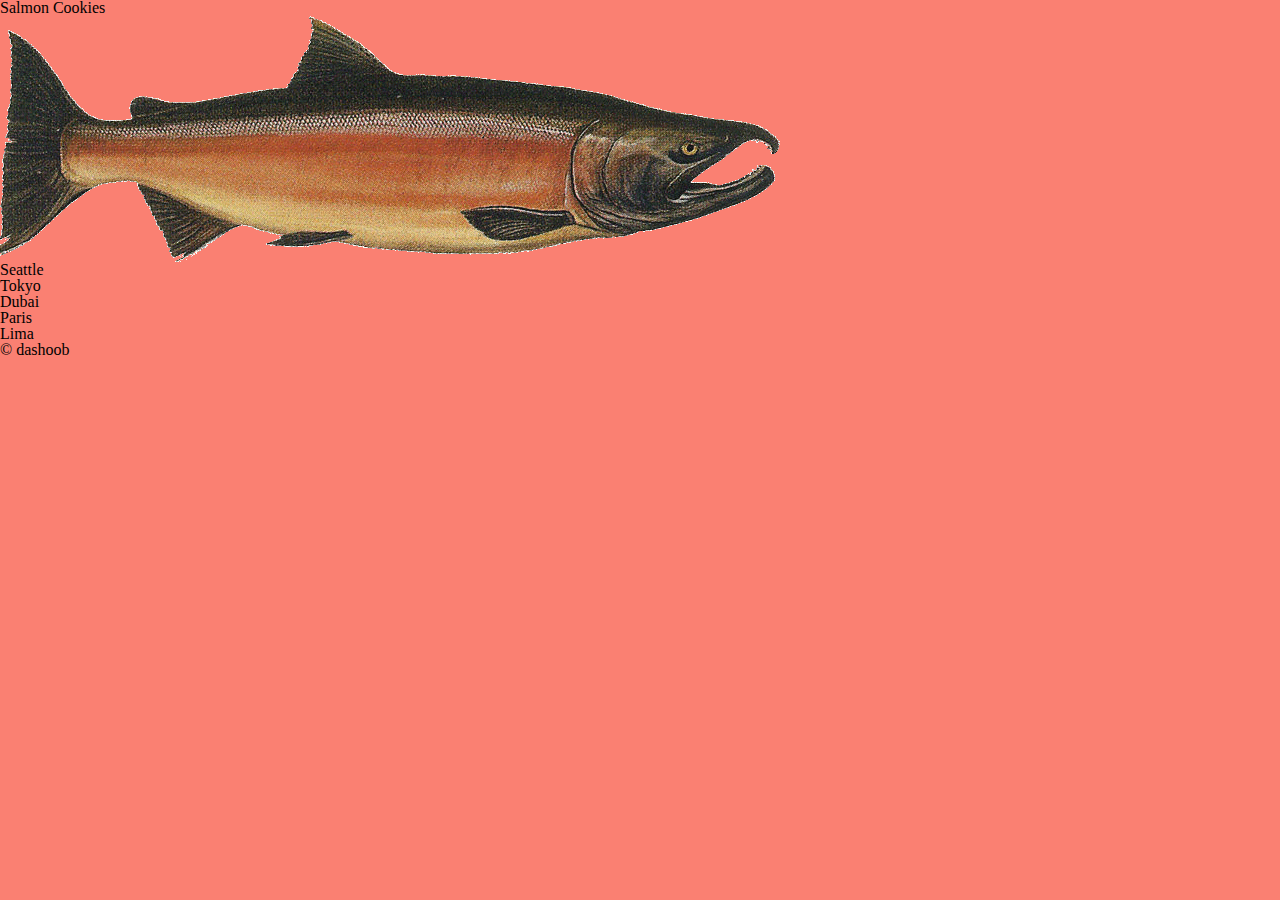
==== sales.html @ 1377ed72 "updated javascript to reflect source utilized for creating function and css to change the display, a" ====
<!DOCTYPE html>
<html lang="en">
  <head>
    <title>Salmon Cookies</title>
    <link rel="stylesheet" href="css/reset.css">
    <link rel="stylesheet" href="css/style.css">
  </head>
  <body>
    <header>
      <h1>Salmon Cookies</h1>
    </header>
    <img src="img/salmon.png" alt="Salmon Cookies">
    <main>
      <section>
      <ul id="seattle">Seattle</ul>
      <ul id="tokyo">Tokyo</ul>
      <ul id="dubai">Dubai</ul>
      <ul id="paris">Paris</ul>
      <ul id="lima">Lima</ul>
      <!--with js we are going to create:-->
      <!--article with h2, p, ul with list, img-->
    </section>
    </main>
    <footer>&copy; dashoob</footer>
    <script src="js/app.js"></script>
  </body>
</html>
---- css/style.css ----
body {
  background-color: salmon;
}

img {
  float: right;
  padding-right: 500px;
}
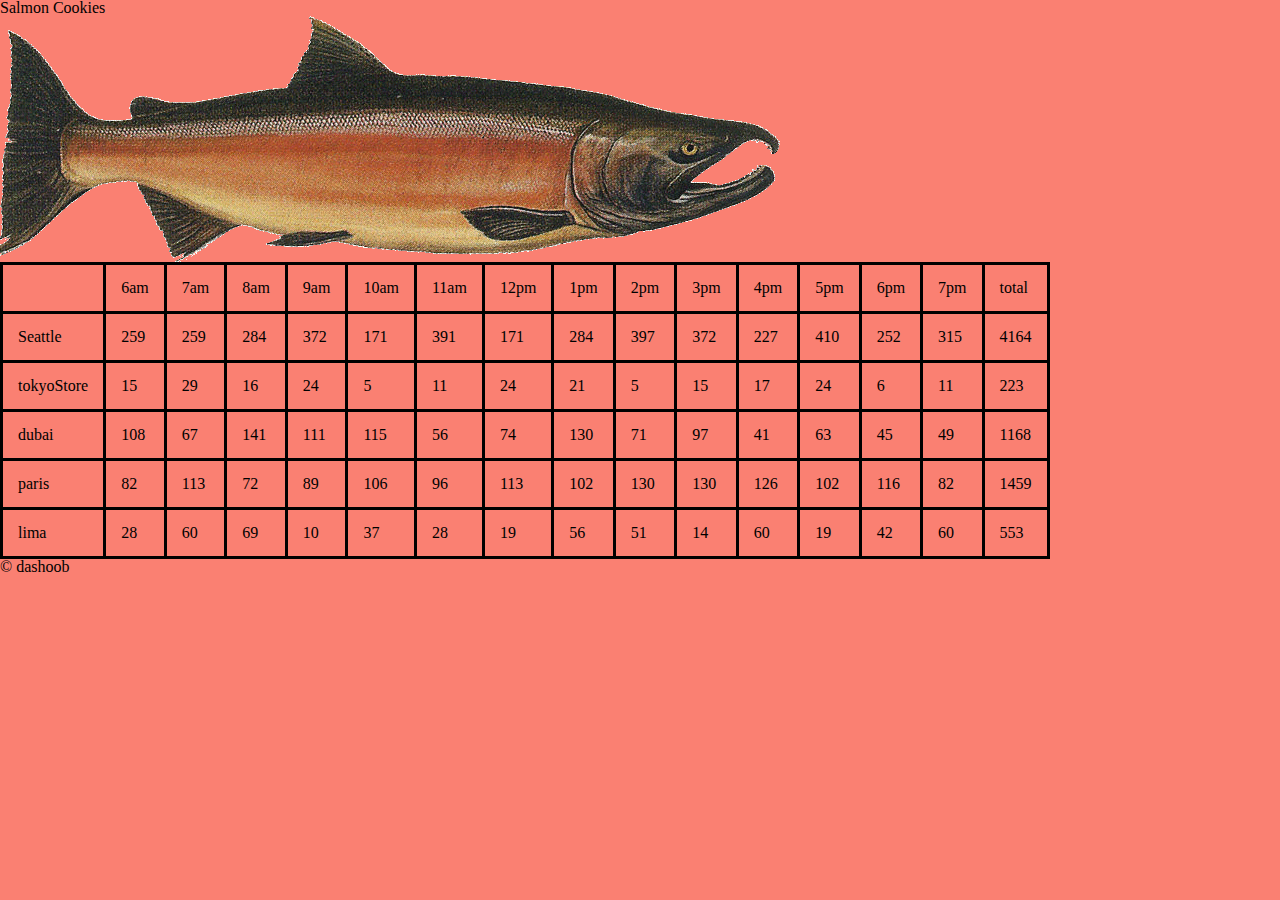
==== commit 198cc6d7: "updated table" ====
--- a/sales.html
+++ b/sales.html
@@ -11,15 +11,9 @@
     </header>
     <img src="img/salmon.png" alt="Salmon Cookies">
     <main>
-      <section>
-      <ul id="seattle">Seattle</ul>
-      <ul id="tokyo">Tokyo</ul>
-      <ul id="dubai">Dubai</ul>
-      <ul id="paris">Paris</ul>
-      <ul id="lima">Lima</ul>
-      <!--with js we are going to create:-->
-      <!--article with h2, p, ul with list, img-->
-    </section>
+      <table id="table"> 
+
+      </table>
     </main>
     <footer>&copy; dashoob</footer>
     <script src="js/app.js"></script>
--- a/css/style.css
+++ b/css/style.css
@@ -5,4 +5,15 @@
 img {
   float: right;
   padding-right: 500px;
+  font-family: 'Piazzolla', serif;
+}
+
+table, th, td {
+  border: 3px solid black;
+  border-collapse: collapse;
+  padding: 15px 15px 15px 15px;
+}
+
+td:hover {
+  background-color: yellow;
 }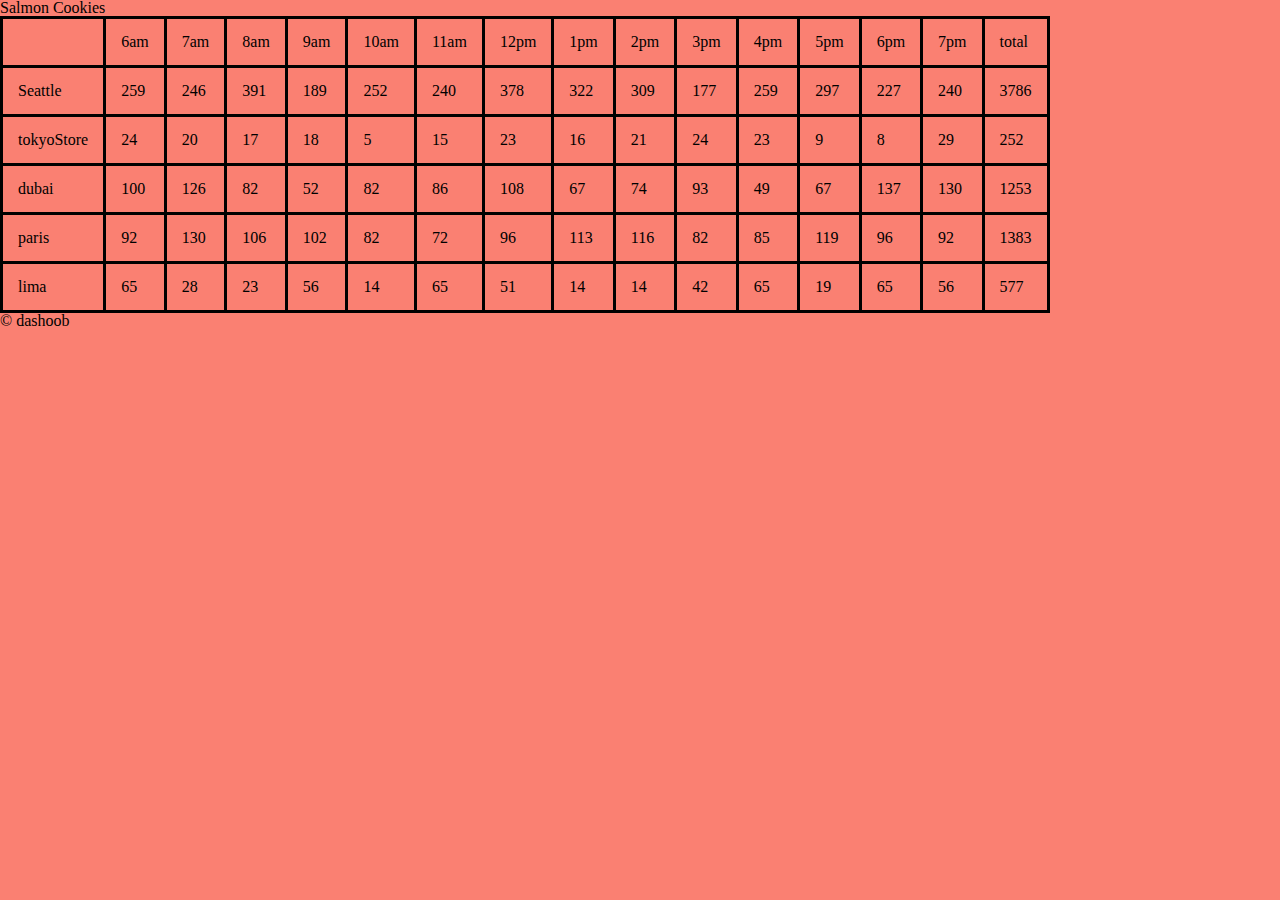
==== commit db9deb04: "moved the fish to the proper index page" ====
--- a/sales.html
+++ b/sales.html
@@ -9,7 +9,6 @@
     <header>
       <h1>Salmon Cookies</h1>
     </header>
-    <img src="img/salmon.png" alt="Salmon Cookies">
     <main>
       <table id="table"> 
 
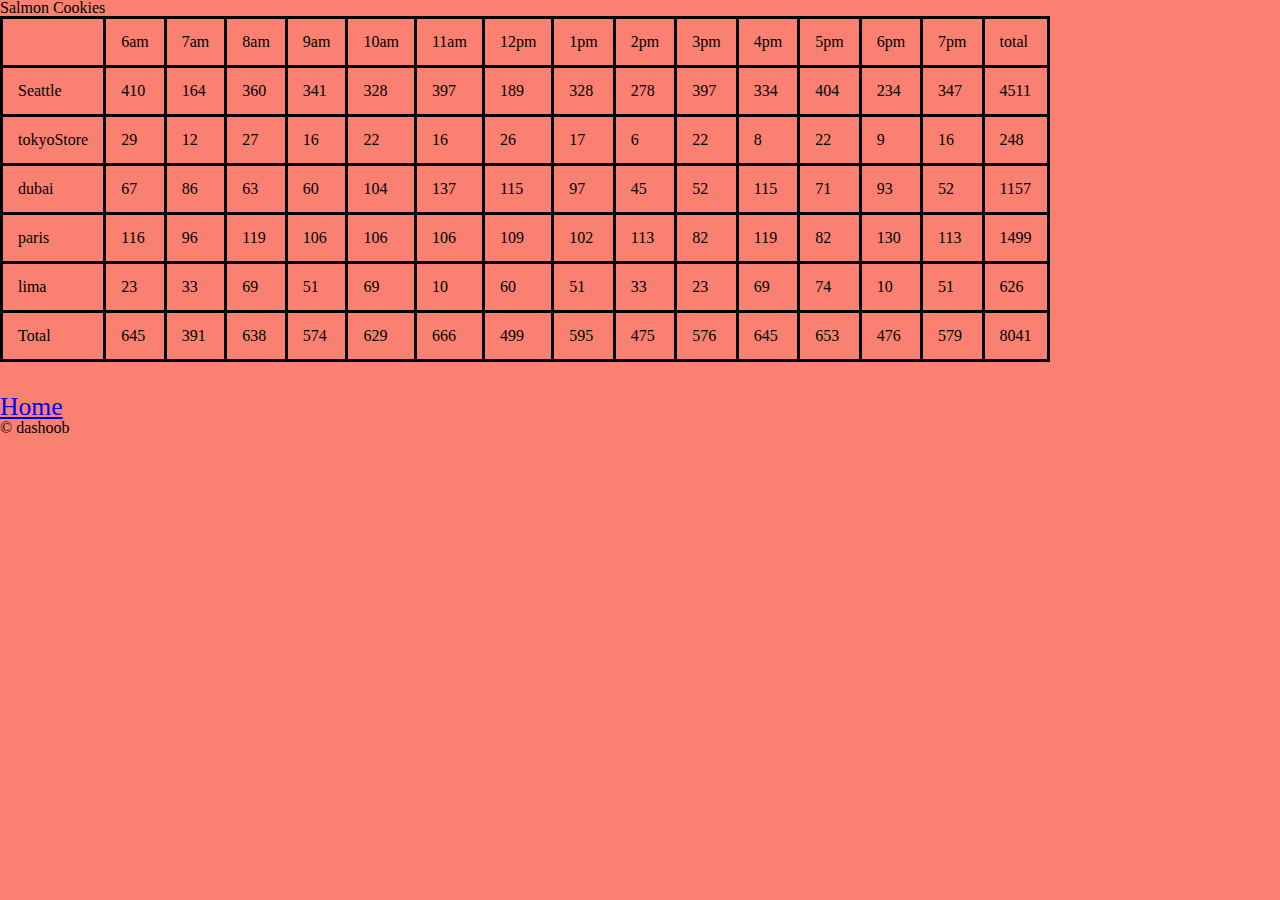
==== commit 96f4c3fb: "added another row of totals and added images along with creating another css file for the index page" ====
--- a/sales.html
+++ b/sales.html
@@ -4,6 +4,7 @@
     <title>Salmon Cookies</title>
     <link rel="stylesheet" href="css/reset.css">
     <link rel="stylesheet" href="css/style.css">
+    <link href="https://fonts.googleapis.com/css2?family=Piazzolla:wght@200&display=swap" rel="stylesheet">
   </head>
   <body>
     <header>
@@ -11,8 +12,10 @@
     </header>
     <main>
       <table id="table"> 
-
       </table>
+      <br />
+      <br />
+      <a href="index.html" style="font-size:2vw">Home</a>
     </main>
     <footer>&copy; dashoob</footer>
     <script src="js/app.js"></script>
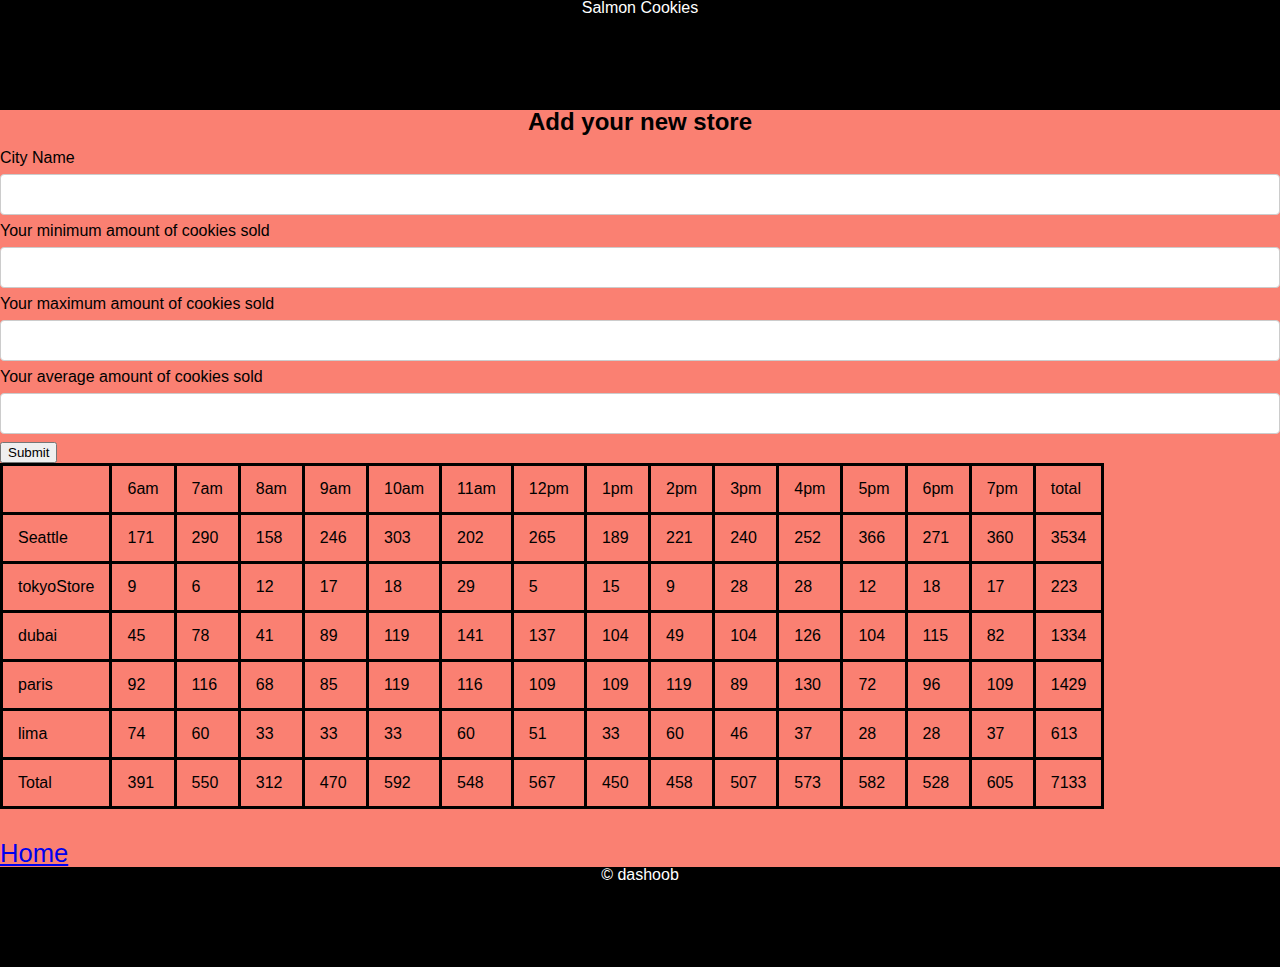
==== commit 73f0ce7b: "updated javascript and html to create input fields in order to allow the addition of new stores" ====
--- a/sales.html
+++ b/sales.html
@@ -11,10 +11,26 @@
       <h1>Salmon Cookies</h1>
     </header>
     <main>
+      <section>
+      <form id="addCookieStore">
+        <fieldset>
+          <legend>Add your new store</legend><br>
+          <label for="cityName">City Name</label>
+          <input  name= "cityName" type="text" required="required">
+          <label for="minCustomer">Your minimum amount of cookies sold</label>
+          <input name= "minCustomer" type="text" required="required">
+          <label for="maxCustomer">Your maximum amount of cookies sold</label>
+          <input name= "maxCustomer" type="text" required="required">
+          <label for="avgCookie">Your average amount of cookies sold</label>
+          <input name="avgCookie" type="text" required="required">
+        </fieldset>
+        <button type="submit">Submit</button>
+      </form>
+    </section>
       <table id="table"> 
       </table>
-      <br />
-      <br />
+      <br>
+      <br>
       <a href="index.html" style="font-size:2vw">Home</a>
     </main>
     <footer>&copy; dashoob</footer>
--- a/css/style.css
+++ b/css/style.css
@@ -1,12 +1,66 @@
+/*header*/
+header {
+  text-align: center;
+  background-color: black;
+  color: white;
+  height: 110px;
+}
+header nav {
+  margin: auto;
+  width: 100%;
+  background-color: burlywood;
+  height: 70px;
+}
+header li {
+  float: left;
+  line-height: 100px;
+  margin-left: 30px;
+}
+a:hover {
+  background-color: rgb(0, 234, 255);
+}
+/*main*/
 body {
+  font-family: Arial, Helvetica, sans-serif;
   background-color: salmon;
+  height: 150px;
 }
 
+#storeInfo {
+  z-index: inherit;
+  background-color: coral;
+  border-color: black;
+  border-width: 22px;
+  height: 450px;
+  width: 450px;
+  padding: 15px;
+  size: 50px;
+  font: bold;
+}
+
+  /* min-height: calc(100vh-211px-58px);*/
+}
+main li{
+  float: right;
+  line-height: 100px;
+  margin-left: 30px;
+}
+
+/* Moved the first image only within the list */
+main li:first-child{
+  margin-left: 0px;
+  float: left;
+  }
+/*
 img {
   float: right;
   padding-right: 500px;
   font-family: 'Piazzolla', serif;
-}
+  border-radius: 4px;
+  padding: 5px;
+  width: 150px;
+  box-shadow: 10px 10px;
+}*/
 
 table, th, td {
   border: 3px solid black;
@@ -16,4 +70,52 @@
 
 td:hover {
   background-color: yellow;
-}+}
+/* Create four equal columns that sits next to each other */
+.column {
+  max-width: 25%;
+  padding: 0 4px;
+}
+
+.column img {
+  margin-top: 8px;
+  vertical-align: middle;
+  width: 100%;
+}
+
+/* footer */
+
+footer {
+  text-align: center;
+  background-color: black;
+  color:white;
+  height:100px;
+  clear:both;
+}
+
+/*#addCookieStore {
+  border: 4px solid black;
+  border-radius: 4px;
+  padding: 12px 20px;
+  width: 50%;
+  margin: 30px;
+}*/
+
+/* Style inputs */
+input {
+  width: 100%;
+  padding: 12px 20px;
+  margin: 8px 0;
+  border: 1px solid #ccc;
+  border-radius: 4px;
+  box-sizing: border-box;
+  cursor: pointer;
+
+}
+
+legend {
+  text-align: center;
+  font-size: x-large;
+  font-weight: bold;
+}
+
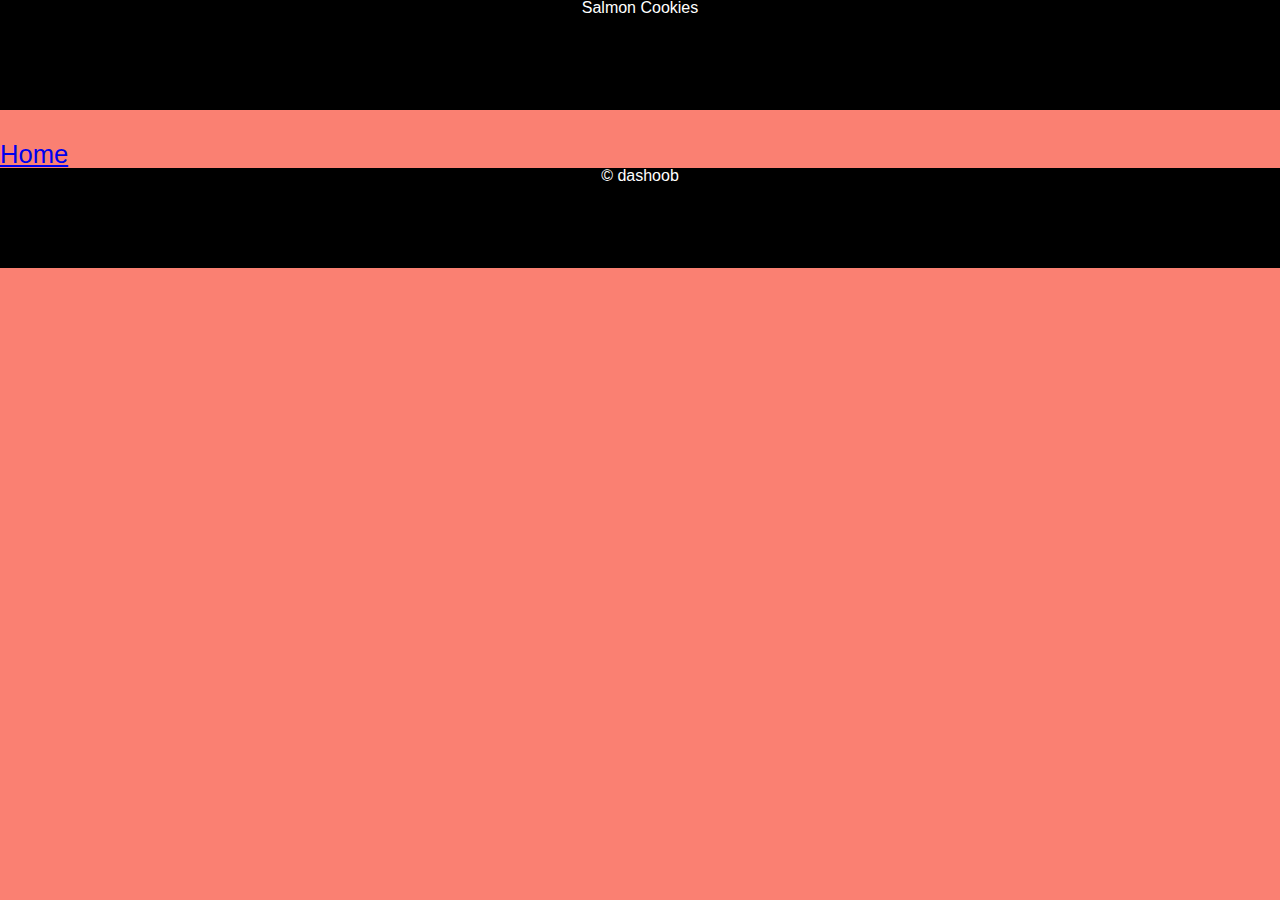
==== commit ce037998: "updated css" ====
--- a/sales.html
+++ b/sales.html
@@ -11,29 +11,13 @@
       <h1>Salmon Cookies</h1>
     </header>
     <main>
-      <section>
-      <form id="addCookieStore">
-        <fieldset>
-          <legend>Add your new store</legend><br>
-          <label for="cityName">City Name</label>
-          <input  name= "cityName" type="text" required="required">
-          <label for="minCustomer">Your minimum amount of cookies sold</label>
-          <input name= "minCustomer" type="text" required="required">
-          <label for="maxCustomer">Your maximum amount of cookies sold</label>
-          <input name= "maxCustomer" type="text" required="required">
-          <label for="avgCookie">Your average amount of cookies sold</label>
-          <input name="avgCookie" type="text" required="required">
-        </fieldset>
-        <button type="submit">Submit</button>
-      </form>
-    </section>
       <table id="table"> 
       </table>
-      <br>
-      <br>
+      <br />
+      <br />
       <a href="index.html" style="font-size:2vw">Home</a>
     </main>
     <footer>&copy; dashoob</footer>
     <script src="js/app.js"></script>
   </body>
-</html>+</html>
--- a/css/style.css
+++ b/css/style.css
@@ -51,7 +51,7 @@
   margin-left: 0px;
   float: left;
   }
-/*
+
 img {
   float: right;
   padding-right: 500px;
@@ -60,7 +60,7 @@
   padding: 5px;
   width: 150px;
   box-shadow: 10px 10px;
-}*/
+}
 
 table, th, td {
   border: 3px solid black;
@@ -93,14 +93,6 @@
   clear:both;
 }
 
-/*#addCookieStore {
-  border: 4px solid black;
-  border-radius: 4px;
-  padding: 12px 20px;
-  width: 50%;
-  margin: 30px;
-}*/
-
 /* Style inputs */
 input {
   width: 100%;
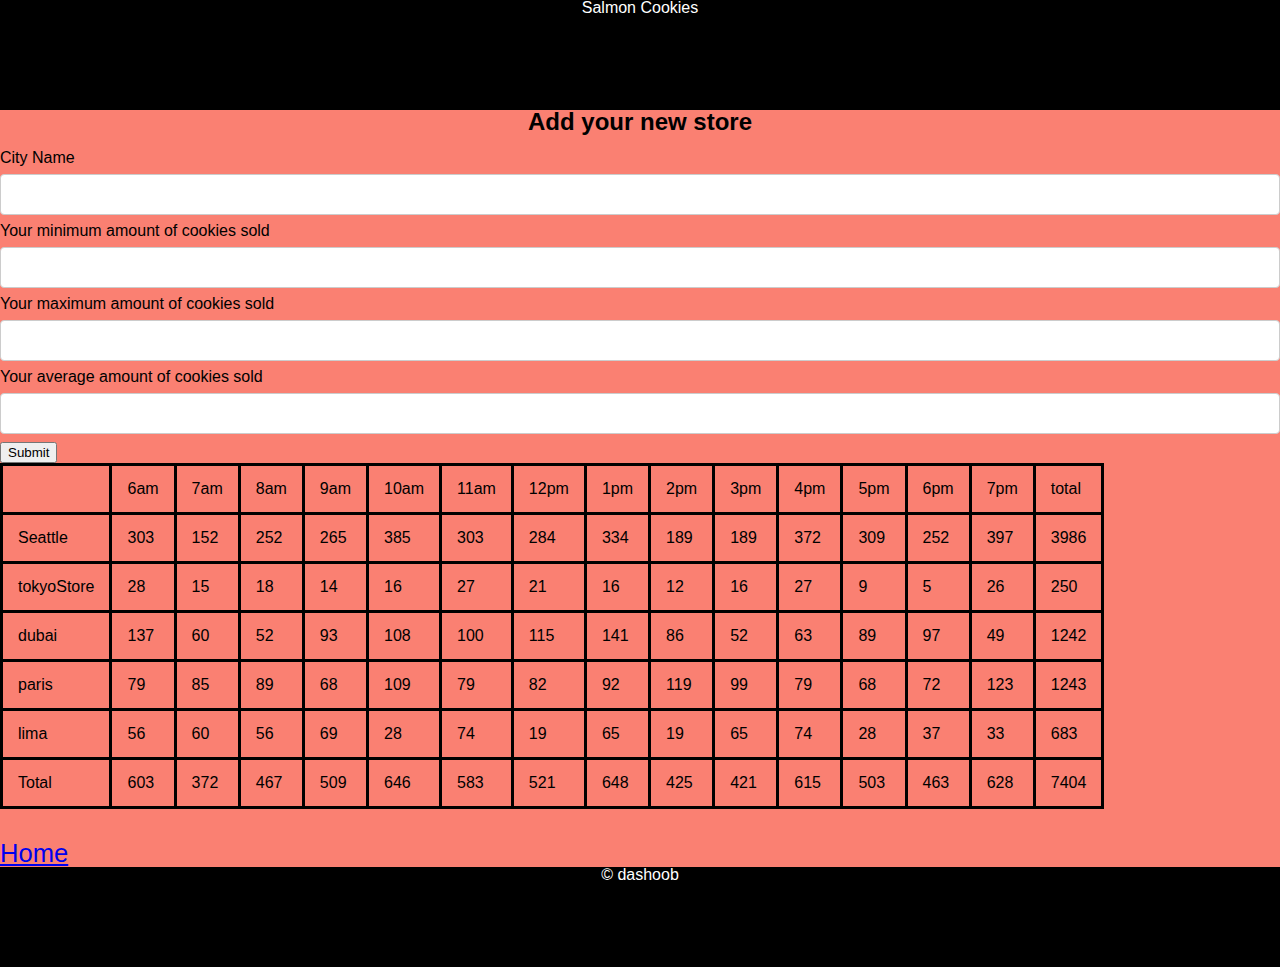
==== commit cb328473: "Merge pull request #6 from Arthur-Lozano/salmonstyle" ====
--- a/sales.html
+++ b/sales.html
@@ -11,10 +11,26 @@
       <h1>Salmon Cookies</h1>
     </header>
     <main>
+      <section>
+      <form id="addCookieStore">
+        <fieldset>
+          <legend>Add your new store</legend><br>
+          <label for="cityName">City Name</label>
+          <input  name= "cityName" type="text" required="required">
+          <label for="minCustomer">Your minimum amount of cookies sold</label>
+          <input name= "minCustomer" type="text" required="required">
+          <label for="maxCustomer">Your maximum amount of cookies sold</label>
+          <input name= "maxCustomer" type="text" required="required">
+          <label for="avgCookie">Your average amount of cookies sold</label>
+          <input name="avgCookie" type="text" required="required">
+        </fieldset>
+        <button type="submit">Submit</button>
+      </form>
+    </section>
       <table id="table"> 
       </table>
-      <br />
-      <br />
+      <br>
+      <br>
       <a href="index.html" style="font-size:2vw">Home</a>
     </main>
     <footer>&copy; dashoob</footer>
